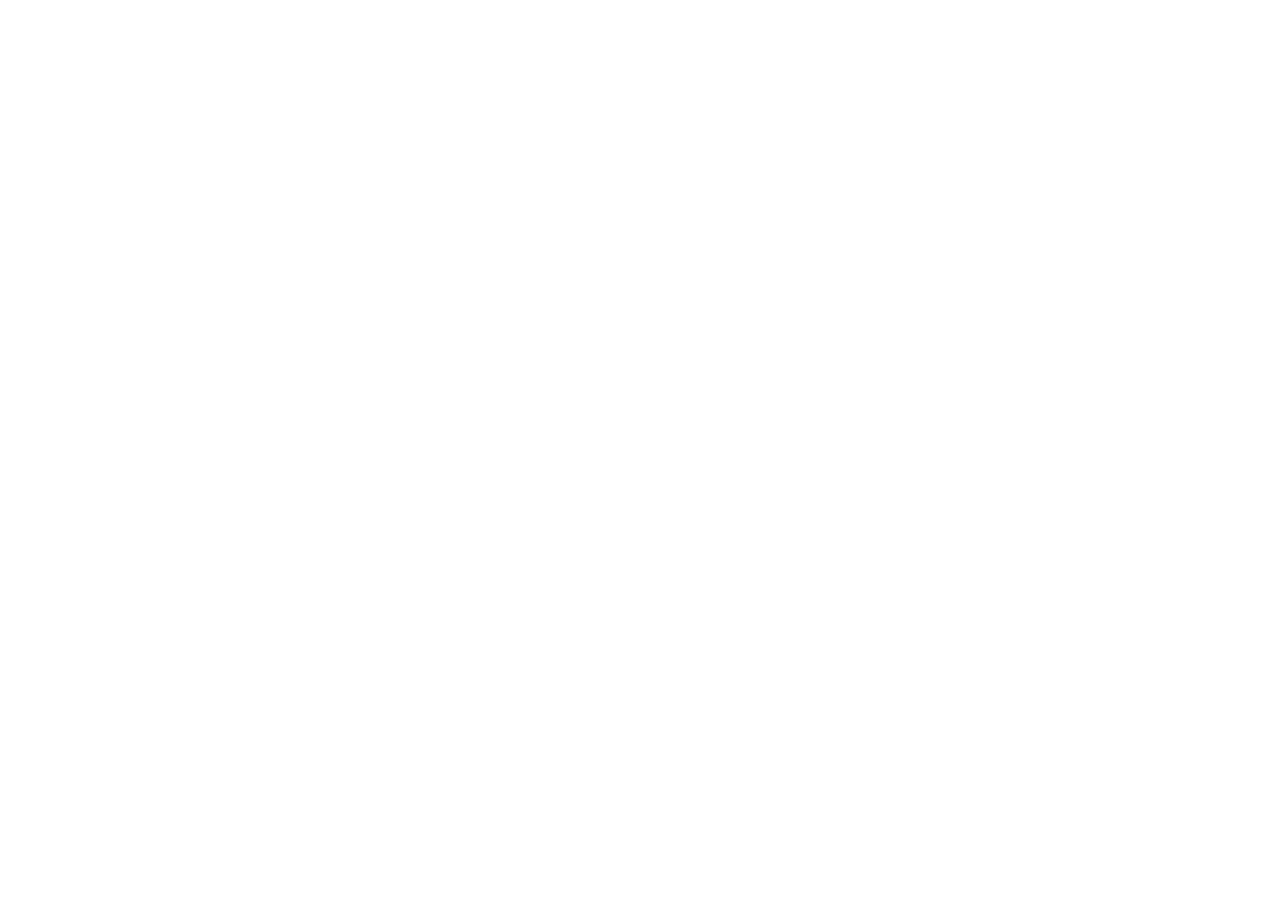
==== Index.html @ 3556fc58 "Create Index.html" ====
<!DOCTYPE html>
<html lang="en">
<head>
  <meta charset="UTF-8">
  <meta name="viewport" content="width=device-width, initial-scale=1.0">
  <title>3D Slice Game Portfolio</title>
  <style>
    body { margin: 0; overflow: hidden; font-family: Arial, sans-serif; }
    canvas { display: block; }
    #score, #level { position: absolute; top: 10px; left: 10px; color: white; font-size: 24px; }
    #level { left: auto; right: 10px; }
  </style>
</head>
<body>
  <div id="score">Score: 0</div>
  <div id="level">Level: 1</div>
  <script src="https://cdnjs.cloudflare.com/ajax/libs/three.js/r128/three.min.js"></script>
  <script>

    // Initial setup
    let score = 0;
    let level = 1;
    let objects = [];
    let slicing = false;
    let gameSpeed = 1;
    let slowMoActive = false;

    const scene = new THREE.Scene();
    const camera = new THREE.PerspectiveCamera(75, window.innerWidth / window.innerHeight, 0.1, 1000);
    camera.position.z = 5;

    const renderer = new THREE.WebGLRenderer();
    renderer.setSize(window.innerWidth, window.innerHeight);
    document.body.appendChild(renderer.domElement);

    // Generate objects
    function createRandomObject() {
      const geometry = new THREE.SphereGeometry(0.1 + Math.random() * 0.3);
      const color = Math.random() * 0xffffff;
      const material = new THREE.MeshBasicMaterial({ color });
      const object = new THREE.Mesh(geometry, material);
      object.position.set((Math.random() - 0.5) * 4, -3, 0);
      object.userData.speed = 0.02 + Math.random() * 0.03;
      object.userData.isSpecial = Math.random() < 0.1;
      scene.add(object);
      objects.push(object);
    }

    // Animation loop
    function animate() {
      requestAnimationFrame(animate);

      objects.forEach((obj, i) => {
        obj.position.y += obj.userData.speed * gameSpeed;

        // Check if object is out of bounds
        if (obj.position.y > 3) {
          scene.remove(obj);
          objects.splice(i, 1);
        }
      });

      renderer.render(scene, camera);
    }

    // Handling interactions
    document.addEventListener('mousedown', () => slicing = true);
    document.addEventListener('mouseup', () => slicing = false);
    document.addEventListener('mousemove', onPointerMove);

    function onPointerMove(event) {
      if (!slicing) return;

      const mouse = new THREE.Vector2(
        (event.clientX / window.innerWidth) * 2 - 1,
        -(event.clientY / window.innerHeight) * 2 + 1
      );

      const raycaster = new THREE.Raycaster();
      raycaster.setFromCamera(mouse, camera);
      const intersects = raycaster.intersectObjects(objects);

      if (intersects.length > 0) {
        const object = intersects[0].object;
        score += 10;
        document.getElementById('score').innerText = `Score: ${score}`;

        // Handle special object effect
        if (object.userData.isSpecial && !slowMoActive) {
          gameSpeed = 0.5;
          slowMoActive = true;
          setTimeout(() => {
            gameSpeed = 1;
            slowMoActive = false;
          }, 3000);
        }

        scene.remove(object);
        objects.splice(objects.indexOf(object), 1);

        // Leveling up
        if (score >= level * 100) {
          level++;
          document.getElementById('level').innerText = `Level: ${level}`;
          unlockPortfolioSection(level);
        }
      }
    }

    // Unlock portfolio sections
    function unlockPortfolioSection(level) {
      switch (level) {
        case 2:
          console.log("Unlocking About section");
          break;
        case 3:
          console.log("Unlocking Education section");
          break;
        case 4:
          console.log("Unlocking Experience section");
          break;
        case 5:
          console.log("Unlocking Projects section");
          break;
        case 6:
          console.log("Unlocking Contact section");
          break;
        default:
          console.log("All sections unlocked");
          break;
      }
    }

    // Generate objects at intervals
    setInterval(createRandomObject, 800);

    // Start the animation
    animate();
  </script>
</body>
</html>
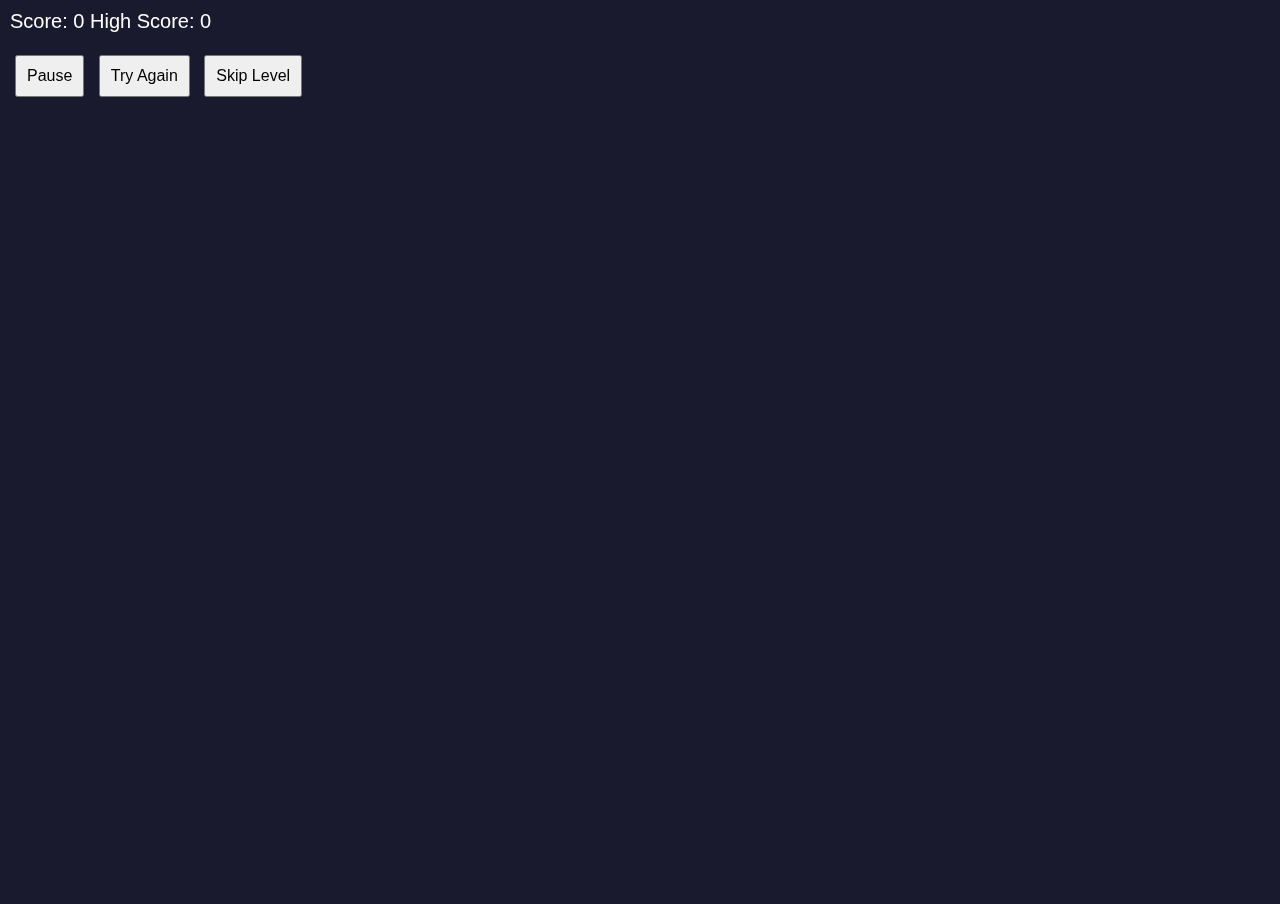
==== commit c0f5c44c: "Update Index.html" ====
--- a/Index.html
+++ b/Index.html
@@ -3,139 +3,41 @@
 <head>
   <meta charset="UTF-8">
   <meta name="viewport" content="width=device-width, initial-scale=1.0">
-  <title>3D Slice Game Portfolio</title>
-  <style>
-    body { margin: 0; overflow: hidden; font-family: Arial, sans-serif; }
-    canvas { display: block; }
-    #score, #level { position: absolute; top: 10px; left: 10px; color: white; font-size: 24px; }
-    #level { left: auto; right: 10px; }
-  </style>
+  <title>Amit Kumar's Gamified Portfolio</title>
+  <link rel="stylesheet" href="styles.css">
 </head>
 <body>
-  <div id="score">Score: 0</div>
-  <div id="level">Level: 1</div>
-  <script src="https://cdnjs.cloudflare.com/ajax/libs/three.js/r128/three.min.js"></script>
-  <script>
+  <div id="scoreBoard">
+    <span>Score: <span id="score">0</span></span>
+    <span>High Score: <span id="highScore">0</span></span>
+  </div>
+  
+  <div id="gameControls">
+    <button id="pauseResume">Pause</button>
+    <button id="tryAgain">Try Again</button>
+    <button id="skipLevel">Skip Level</button>
+  </div>
+  
+  <div id="gameOverMessage" class="hidden">
+    <h1>Game Over</h1>
+    <p>Your score was <span id="finalScore">0</span></p>
+    <button id="restart">Try Again</button>
+  </div>
+  
+  <header id="portfolioHeader" class="hidden">
+    <h1>Amit Kumar's Portfolio</h1>
+    <nav>
+      <a id="aboutLink" class="hidden">About</a>
+      <a id="educationLink" class="hidden">Education</a>
+      <a id="skillsLink" class="hidden">Skills</a>
+      <a id="experienceLink" class="hidden">Experience</a>
+      <a id="projectsLink" class="hidden">Projects</a>
+      <a id="contactLink" class="hidden">Contact</a>
+    </nav>
+  </header>
 
-    // Initial setup
-    let score = 0;
-    let level = 1;
-    let objects = [];
-    let slicing = false;
-    let gameSpeed = 1;
-    let slowMoActive = false;
+  <canvas id="gameCanvas"></canvas>
 
-    const scene = new THREE.Scene();
-    const camera = new THREE.PerspectiveCamera(75, window.innerWidth / window.innerHeight, 0.1, 1000);
-    camera.position.z = 5;
-
-    const renderer = new THREE.WebGLRenderer();
-    renderer.setSize(window.innerWidth, window.innerHeight);
-    document.body.appendChild(renderer.domElement);
-
-    // Generate objects
-    function createRandomObject() {
-      const geometry = new THREE.SphereGeometry(0.1 + Math.random() * 0.3);
-      const color = Math.random() * 0xffffff;
-      const material = new THREE.MeshBasicMaterial({ color });
-      const object = new THREE.Mesh(geometry, material);
-      object.position.set((Math.random() - 0.5) * 4, -3, 0);
-      object.userData.speed = 0.02 + Math.random() * 0.03;
-      object.userData.isSpecial = Math.random() < 0.1;
-      scene.add(object);
-      objects.push(object);
-    }
-
-    // Animation loop
-    function animate() {
-      requestAnimationFrame(animate);
-
-      objects.forEach((obj, i) => {
-        obj.position.y += obj.userData.speed * gameSpeed;
-
-        // Check if object is out of bounds
-        if (obj.position.y > 3) {
-          scene.remove(obj);
-          objects.splice(i, 1);
-        }
-      });
-
-      renderer.render(scene, camera);
-    }
-
-    // Handling interactions
-    document.addEventListener('mousedown', () => slicing = true);
-    document.addEventListener('mouseup', () => slicing = false);
-    document.addEventListener('mousemove', onPointerMove);
-
-    function onPointerMove(event) {
-      if (!slicing) return;
-
-      const mouse = new THREE.Vector2(
-        (event.clientX / window.innerWidth) * 2 - 1,
-        -(event.clientY / window.innerHeight) * 2 + 1
-      );
-
-      const raycaster = new THREE.Raycaster();
-      raycaster.setFromCamera(mouse, camera);
-      const intersects = raycaster.intersectObjects(objects);
-
-      if (intersects.length > 0) {
-        const object = intersects[0].object;
-        score += 10;
-        document.getElementById('score').innerText = `Score: ${score}`;
-
-        // Handle special object effect
-        if (object.userData.isSpecial && !slowMoActive) {
-          gameSpeed = 0.5;
-          slowMoActive = true;
-          setTimeout(() => {
-            gameSpeed = 1;
-            slowMoActive = false;
-          }, 3000);
-        }
-
-        scene.remove(object);
-        objects.splice(objects.indexOf(object), 1);
-
-        // Leveling up
-        if (score >= level * 100) {
-          level++;
-          document.getElementById('level').innerText = `Level: ${level}`;
-          unlockPortfolioSection(level);
-        }
-      }
-    }
-
-    // Unlock portfolio sections
-    function unlockPortfolioSection(level) {
-      switch (level) {
-        case 2:
-          console.log("Unlocking About section");
-          break;
-        case 3:
-          console.log("Unlocking Education section");
-          break;
-        case 4:
-          console.log("Unlocking Experience section");
-          break;
-        case 5:
-          console.log("Unlocking Projects section");
-          break;
-        case 6:
-          console.log("Unlocking Contact section");
-          break;
-        default:
-          console.log("All sections unlocked");
-          break;
-      }
-    }
-
-    // Generate objects at intervals
-    setInterval(createRandomObject, 800);
-
-    // Start the animation
-    animate();
-  </script>
+  <script src="script.js"></script>
 </body>
 </html>
--- a/styles.css
+++ b/styles.css
@@ -0,0 +1,64 @@
+* {
+  margin: 0;
+  padding: 0;
+  box-sizing: border-box;
+}
+
+body {
+  font-family: Arial, sans-serif;
+  background-color: #1a1a2e;
+  color: #fff;
+  overflow: hidden;
+}
+
+#gameCanvas {
+  width: 100vw;
+  height: 100vh;
+}
+
+#scoreBoard {
+  position: absolute;
+  top: 10px;
+  left: 10px;
+  font-size: 20px;
+}
+
+#gameControls {
+  position: absolute;
+  top: 50px;
+  left: 10px;
+}
+
+button {
+  margin: 5px;
+  padding: 10px;
+  font-size: 16px;
+  cursor: pointer;
+}
+
+.hidden {
+  display: none;
+}
+
+#gameOverMessage {
+  position: absolute;
+  top: 50%;
+  left: 50%;
+  transform: translate(-50%, -50%);
+  text-align: center;
+  background-color: rgba(0, 0, 0, 0.8);
+  padding: 20px;
+  border-radius: 10px;
+}
+
+#portfolioHeader {
+  position: absolute;
+  top: 10px;
+  right: 10px;
+}
+
+nav a {
+  margin: 0 10px;
+  color: #67d7f0;
+  text-decoration: none;
+}
